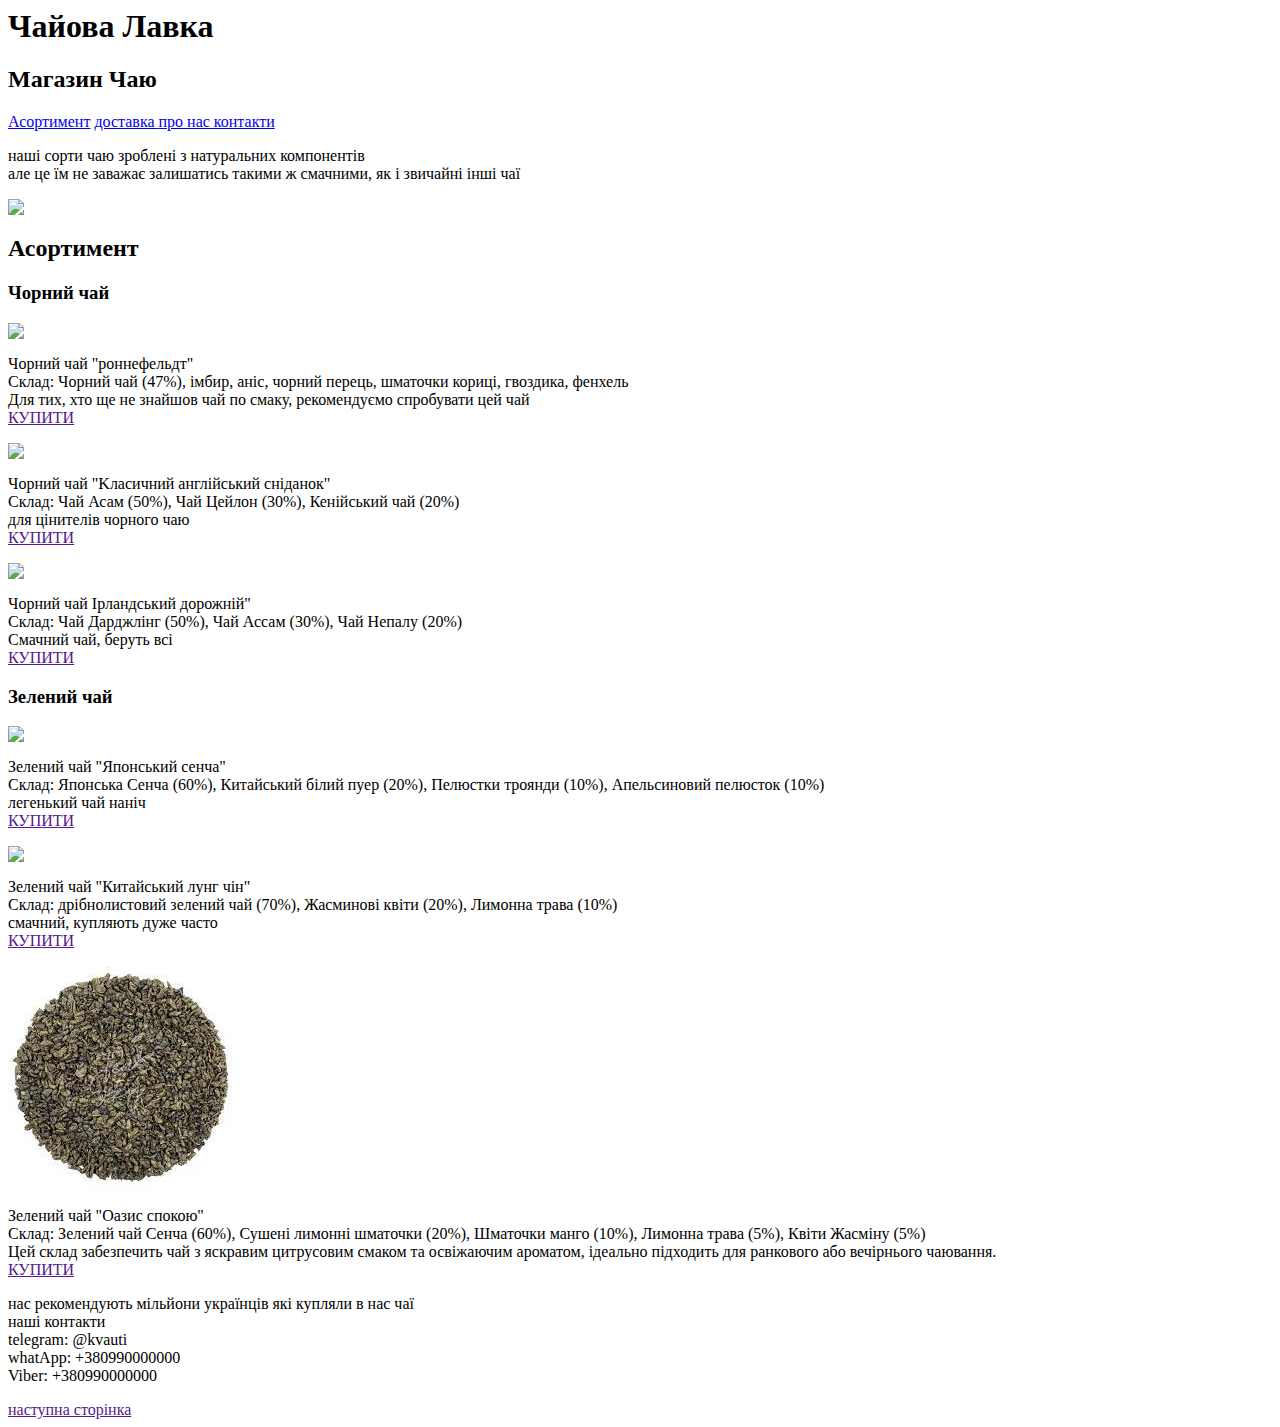
==== index.html @ 57fd98c8 "Create index.html" ====
<html>
  <head>
    <link rel="stylesheet" href="style.css">
  </head>
    <title> чайова лавка </title>
        <body>
            <header>
                <h1> Чайова Лавка </h1>
                <h2> Магазин Чаю  </h2>
                <nav>
                    <a href="#asort">Асортимент</a>
                    <a href="https://novaposhta.ua/"> доставка </a>
                    <a href="second.html"> про нас </a>
                    <a href="#cont"> контакти </a>
                </nav>
            </header>
            <main>

                <section class="text">
            <p class="tex"> наші сорти чаю зроблені з натуральних компонентів <br> але це їм не заважає залишатись такими ж смачними, як і звичайні інші чаї</p>
            <img class="tea" src="https://i.pinimg.com/236x/2a/f5/3d/2af53d8f1be483dd0e05b7b18142c33c.jpg">
                </section>
                
            <h2 id="asort"> Асортимент </h2>
            <h3> Чорний чай </h3>

                <section class="oo">
                    <img class="picture1" src="https://ch.od.ua/image/cache/catalog/chernyj_chaj/cejlon_krupnolistovoj/cejlon_krupnolistovoj_chaj-855x855_0.JPG">
                    <p class="tex1"> Чорний чай "роннефельдт" <br> Склад: Чорний чай (47%), імбир, аніс, чорний перець, шматочки кориці, гвоздика, фенхель <br> Для тих, хто ще не знайшов чай по смаку, рекомендуємо спробувати цей чай<br> <a href=""> КУПИТИ </a> </p>
                    <img class="picture1" src="https://newtea.ua/sites/default/files/baylin_0.jpg">
                    <p class="tex1"> Чорний чай "Kласичний англійський сніданок"<br> Склад: Чай Асам (50%), Чай Цейлон (30%), Кенійський чай (20%)<br> для цінителів чорного чаю <br> <a href=""> КУПИТИ </a> </p>
                    <img class="picture1" src="https://teakava.ua/files/products/323790dc-e185-11ec-81ea-fa422694eb12.800x600.jpeg">
                    <p class="tex1"> Чорний чай Ірландський дорожній" <br> Склад: Чай Дарджлінг (50%), Чай Ассам (30%), Чай Непалу (20%) <br> Смачний чай, беруть всі<br> <a href=""> КУПИТИ </a> </p>
                </section>
            <h3> Зелений чай </h3>

            <section class="sec">
                    <img class="picture1" src="https://teakava.ua/files/products/479cd42c-e23d-11ec-81ea-fa422694eb12.800x600.jpeg">
                    <p class="tex1"> Зелений чай "Японський сенча" <br> Склад: Японська Сенча (60%), Китайський білий пуер (20%), Пелюстки троянди (10%), Апельсиновий пелюсток (10%)<br> легенький чай наніч <br> <a href=""> КУПИТИ </a> </p>
                    <img class="picture1" src="https://eco-shop.org/image/cache/catalog/import_files/a7/a79e3a1d-2e2e-11eb-9f89-2c4d54f0e008_28a61474-571e-11eb-ba86-b42e99f2c5bc-700x500.jpeg">
                    <p class="tex1"> Зелений чай "Китайський лунг чін" <br> Склад: дрібнолистовий зелений чай (70%), Жасминові квіти (20%), Лимонна трава (10%) <br> смачний, купляють дуже часто <br> <a href=""> КУПИТИ </a> </p>
                    <img class="picture1" src="[data-uri]">
                    <p class="tex1"> Зелений чай "Оазис спокою" <br> Склад: Зелений чай Сенча (60%), Сушені лимонні шматочки (20%), Шматочки манго (10%), Лимонна трава (5%), Квіти Жасміну (5%) <br> Цей склад забезпечить чай з яскравим цитрусовим смаком та освіжаючим ароматом, ідеально підходить для ранкового або вечірнього чаювання. <br> <a href=""> КУПИТИ </a> 
</p>
                </section>

            </main>
            <footer id="cont">
               <p> нас рекомендують мільйони українців які купляли в нас чаї <br>
                наші контакти <br>
                telegram: @kvauti <br>
                whatApp: +380990000000 <br>
                Viber: +380990000000 <br> </p>
                <a href=""> наступна сторінка </a>
                                </footer> 
        </body>
</html>
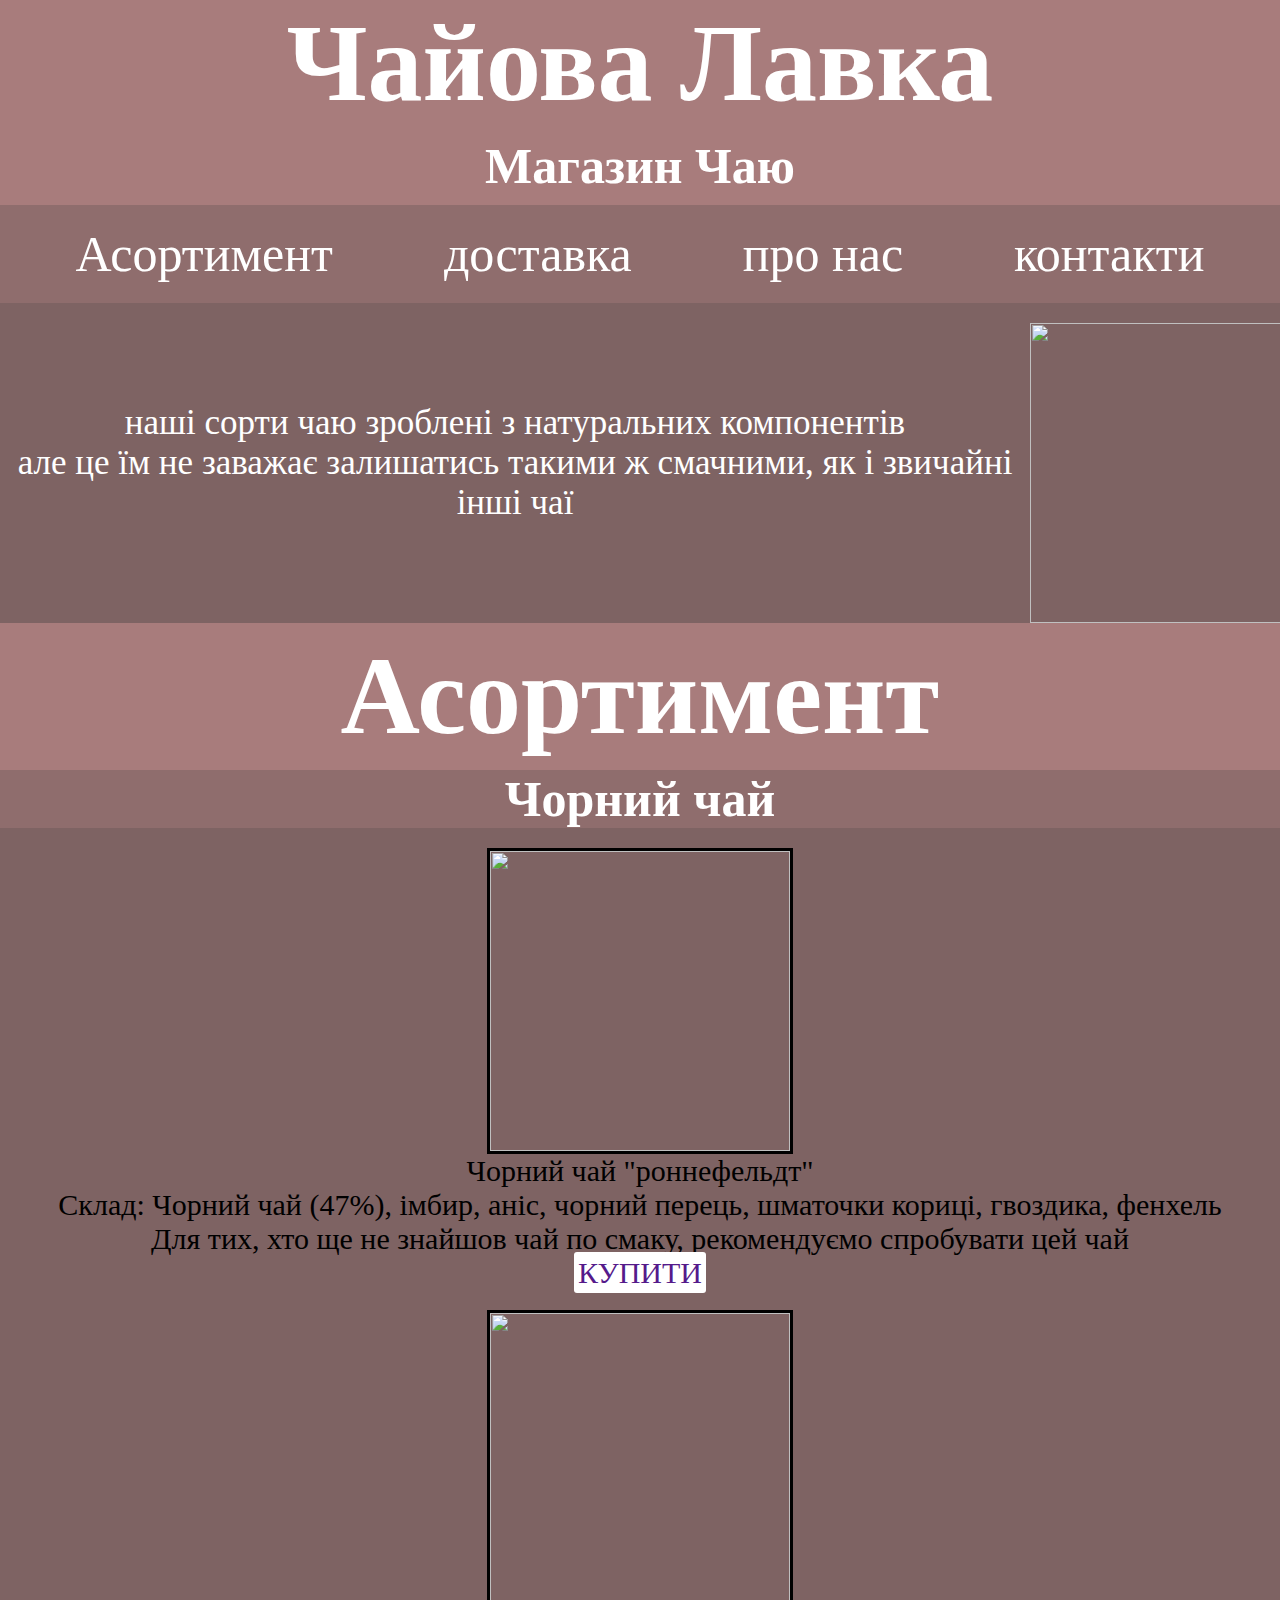
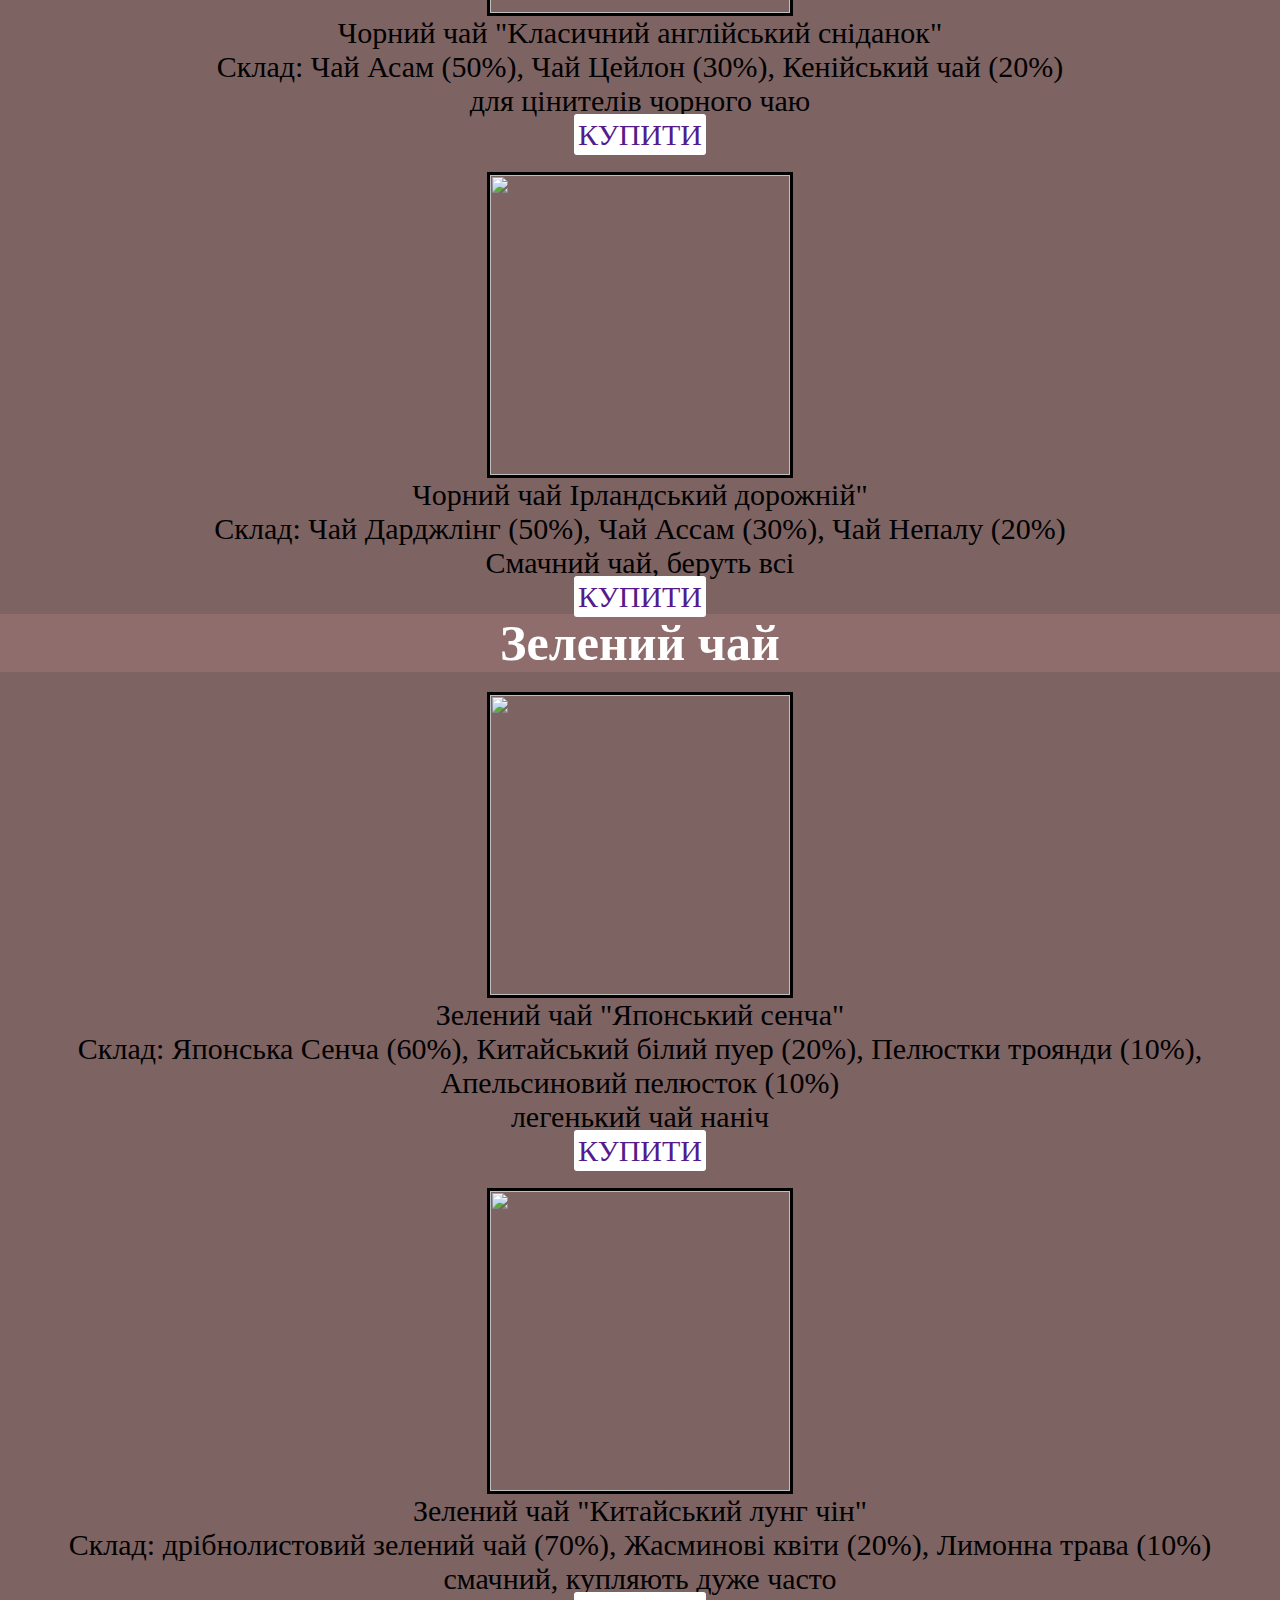
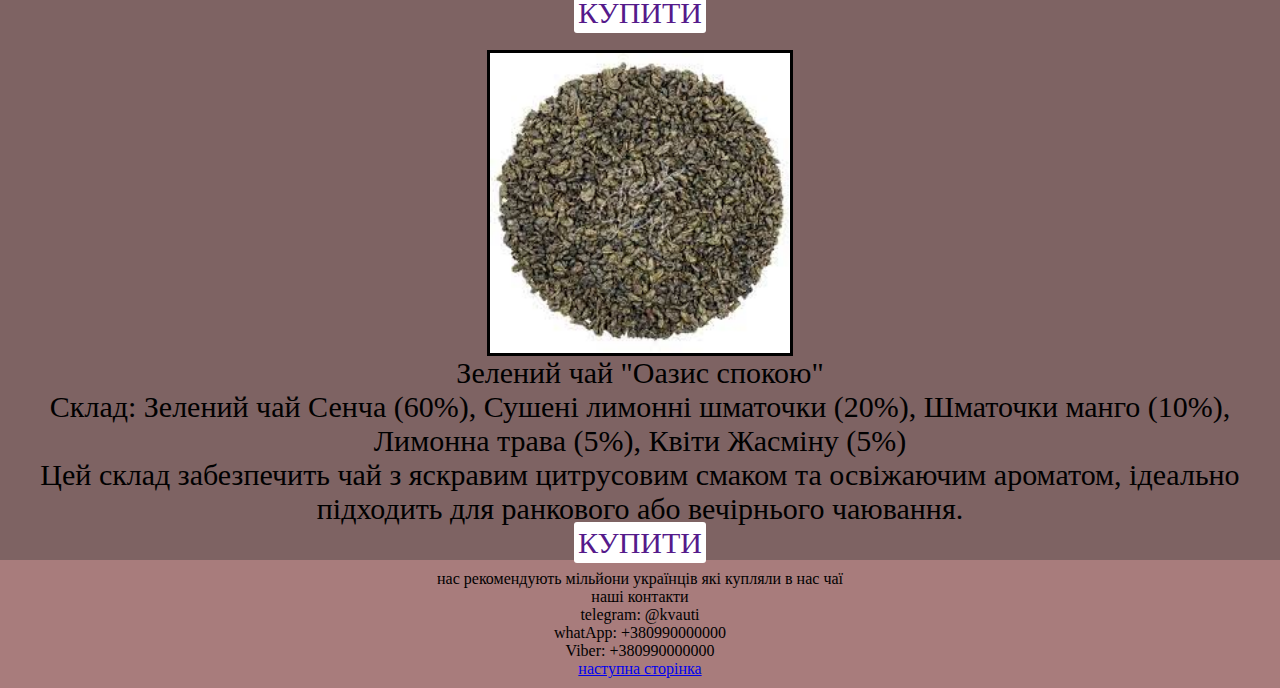
==== commit 5d08fd2e: "Update index.html" ====
--- a/index.html
+++ b/index.html
@@ -51,7 +51,7 @@
                 telegram: @kvauti <br>
                 whatApp: +380990000000 <br>
                 Viber: +380990000000 <br> </p>
-                <a href=""> наступна сторінка </a>
+                <a href="second.html"> наступна сторінка </a>
                                 </footer> 
         </body>
 </html>     
--- a/style.css
+++ b/style.css
@@ -0,0 +1,112 @@
+*{
+    padding: 0;
+    margin: 0;
+}
+
+body{
+    background-color: #7E6363;
+}
+
+h1{
+    text-align: center;
+    font-family: 'Times New Roman', Times, serif;
+    font-size: 110px;
+    color: white;
+    background-color: #A87C7C;
+}
+
+h2{
+    text-align: center;
+    padding: 10px;
+    font-family: 'Times New Roman', Times, serif;
+    color: white;
+    background-color: #A87C7C;
+    font-size: 50px;
+}
+
+header{
+    
+}
+
+nav{
+    display: flex;
+    justify-content: space-around;
+    background-color: rgba(168, 124, 124, 0.406);
+    padding: 20px;
+    font-size: 50px;
+    
+}
+
+nav a{
+    text-decoration: none;
+    color: white;
+    font-family: 'Times New Roman', Times, serif;
+}
+
+.tea{
+ display: flex;
+ 
+}
+
+.text{
+   display: flex;
+   justify-content: space-between;
+   align-items: center;
+   margin-right: -50px;
+}
+
+main h2{
+    font-size: 110px;
+}
+
+h3{
+    text-align: center;
+    font-size: 50px;
+    background-color: #a87c7c67 ;
+    color: white;
+}
+
+.tex{
+    font-size: 35px;
+    text-align: center;
+    color: white;
+}
+
+.tex1{
+    text-align: center;
+    font-size: 30px;
+}
+
+.picture1{
+    border: 3px solid black;
+
+}
+
+ 
+.oo{
+    text-align: center;
+}
+
+
+footer{
+    background-color: #A87C7C;
+    text-align: center;
+    padding: 10px;
+}
+
+.sec{
+    text-align: center;
+}
+main img{
+    margin-top: 20px;
+}
+
+p a{
+    background-color: white;
+    padding: 4px;
+    border-radius: 3px;
+    text-decoration: none;
+}
+ main img{
+     width: 300px;
+ }
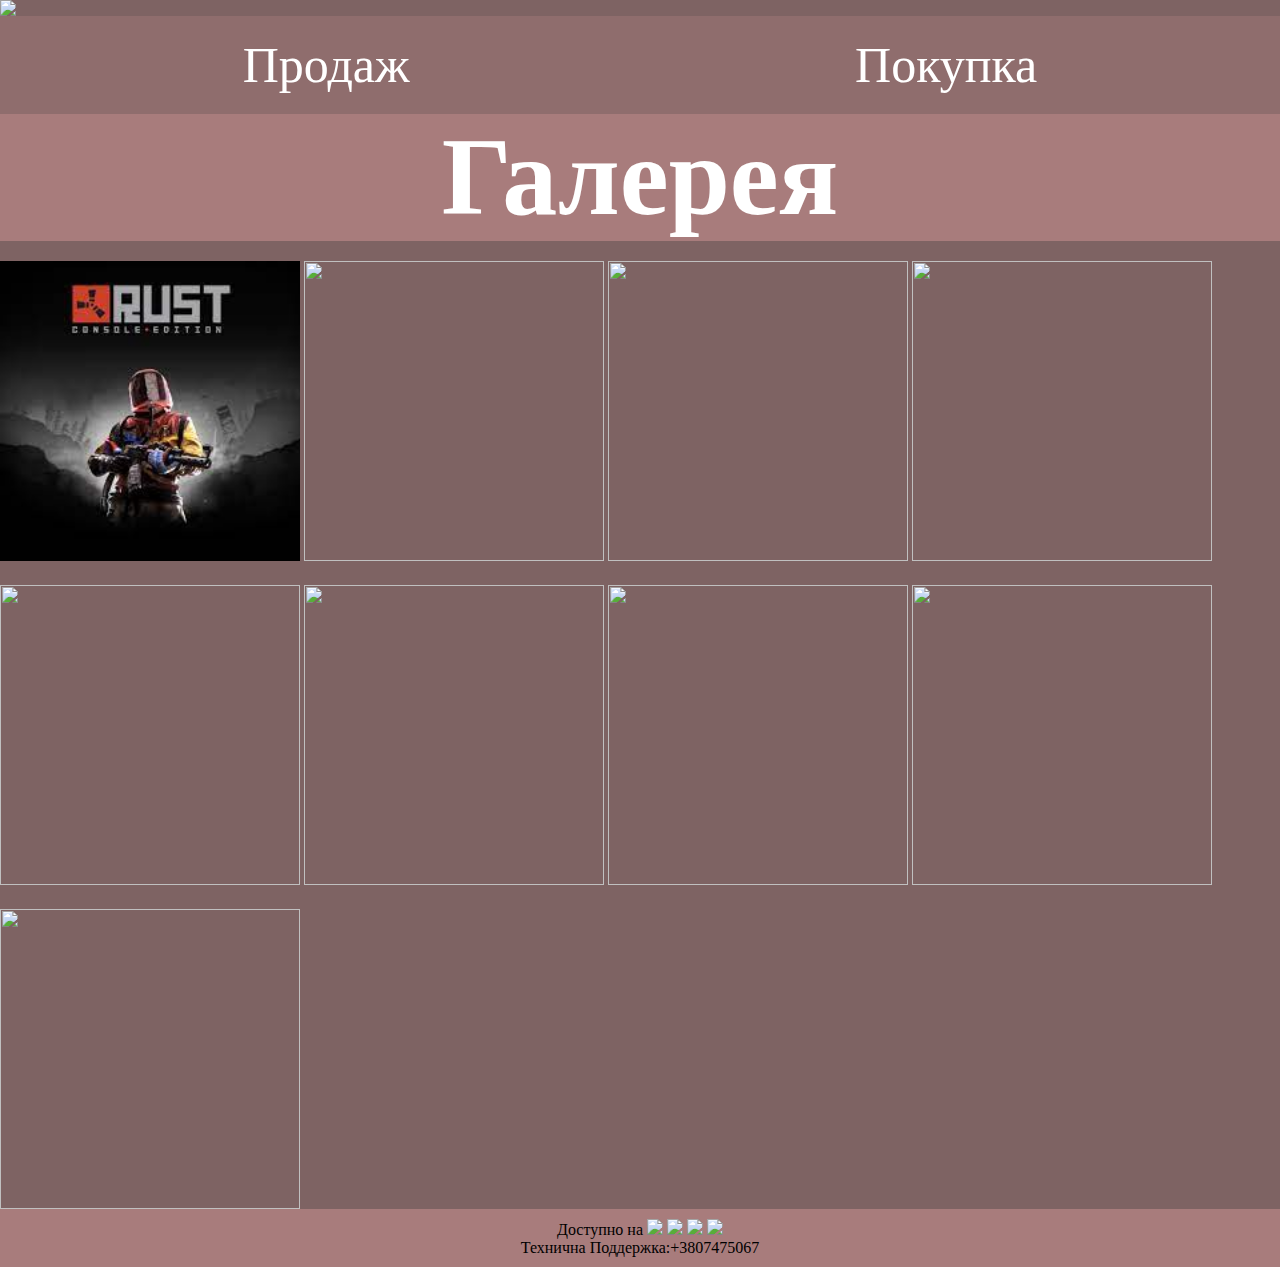
==== commit ae8ec9ab: "Update index.html" ====
--- a/index.html
+++ b/index.html
@@ -1,57 +1,42 @@
 <html>
-  <head>
-    <link rel="stylesheet" href="style.css">
-  </head>
-    <title> чайова лавка </title>
-        <body>
-            <header>
-                <h1> Чайова Лавка </h1>
-                <h2> Магазин Чаю  </h2>
-                <nav>
-                    <a href="#asort">Асортимент</a>
-                    <a href="https://novaposhta.ua/"> доставка </a>
-                    <a href="second.html"> про нас </a>
-                    <a href="#cont"> контакти </a>
-                </nav>
-            </header>
-            <main>
+    <head>
+        <title>Продажа акаунтов</title>
+        <link rel="stylesheet" href="style.css">
+</head>
+<body>
+    <header>
+        <img src="https://wotpack.ru/wp-content/uploads/2021/06/Steam-1.jpg" class="foto">
+        <nav>
+            <a href="second.html">Продаж</a>
+            <a href="https://store.steampowered.com/">Покупка</a>
+        </nav>
+    </header>
+    <main>
+                    <h1>Галерея</h1>
 
-                <section class="text">
-            <p class="tex"> наші сорти чаю зроблені з натуральних компонентів <br> але це їм не заважає залишатись такими ж смачними, як і звичайні інші чаї</p>
-            <img class="tea" src="https://i.pinimg.com/236x/2a/f5/3d/2af53d8f1be483dd0e05b7b18142c33c.jpg">
-                </section>
-                
-            <h2 id="asort"> Асортимент </h2>
-            <h3> Чорний чай </h3>
+        <section class="gallery">
+<img src="[data-uri]">
+<img src="https://image.api.playstation.com/cdn/EP0238/CUSA12398_00/QABZIx8Ubf69EcsYvaiC1Zx0PPON7XvG.png">
+<img src="https://www.metacritic.com/a/img/catalog/provider/6/12/6-1-739063-52.jpg">
+<img src="https://www.shutterstock.com/image-vector/counter-strike-cs-shooting-game-600nw-2340252615.jpg">
+<img src="https://encrypted-tbn0.gstatic.com/images?q=tbn:ANd9GcSKOC86v02Ke-ik9Vm_PwTx09WGTgKIJaifr_ErGyAwUlmzwQp8Unc7zVxysU8-ID84MBU&usqp=CAU">
+<img src="https://store-images.s-microsoft.com/image/apps.20843.13803573923001063.feb9c6f4-c9b2-4f90-a7c8-a6931fbecc4d.1587313f-6d1c-42ab-8ff4-ccc222be7e23?h=464">
+<img src="https://store-images.s-microsoft.com/image/apps.20843.13803573923001063.feb9c6f4-c9b2-4f90-a7c8-a6931fbecc4d.1587313f-6d1c-42ab-8ff4-ccc222be7e23?h=464">
+<img src="https://store-images.s-microsoft.com/image/apps.20843.13803573923001063.feb9c6f4-c9b2-4f90-a7c8-a6931fbecc4d.1587313f-6d1c-42ab-8ff4-ccc222be7e23?h=464">
+<img src="https://store-images.s-microsoft.com/image/apps.20843.13803573923001063.feb9c6f4-c9b2-4f90-a7c8-a6931fbecc4d.1587313f-6d1c-42ab-8ff4-ccc222be7e23?h=464">
+        </section>
+    </main>
+    <footer class="footer">
+        <div class="footer-link">
+                Доступно на
 
-                <section class="oo">
-                    <img class="picture1" src="https://ch.od.ua/image/cache/catalog/chernyj_chaj/cejlon_krupnolistovoj/cejlon_krupnolistovoj_chaj-855x855_0.JPG">
-                    <p class="tex1"> Чорний чай "роннефельдт" <br> Склад: Чорний чай (47%), імбир, аніс, чорний перець, шматочки кориці, гвоздика, фенхель <br> Для тих, хто ще не знайшов чай по смаку, рекомендуємо спробувати цей чай<br> <a href=""> КУПИТИ </a> </p>
-                    <img class="picture1" src="https://newtea.ua/sites/default/files/baylin_0.jpg">
-                    <p class="tex1"> Чорний чай "Kласичний англійський сніданок"<br> Склад: Чай Асам (50%), Чай Цейлон (30%), Кенійський чай (20%)<br> для цінителів чорного чаю <br> <a href=""> КУПИТИ </a> </p>
-                    <img class="picture1" src="https://teakava.ua/files/products/323790dc-e185-11ec-81ea-fa422694eb12.800x600.jpeg">
-                    <p class="tex1"> Чорний чай Ірландський дорожній" <br> Склад: Чай Дарджлінг (50%), Чай Ассам (30%), Чай Непалу (20%) <br> Смачний чай, беруть всі<br> <a href=""> КУПИТИ </a> </p>
-                </section>
-            <h3> Зелений чай </h3>
+        <img src="https://cdn-icons-png.flaticon.com/512/71/71821.png">
+        <img src="https://cdn-icons-png.flaticon.com/512/0/747.png">
+        <img src="https://free-png.ru/wp-content/uploads/2021/08/free-png.ru-8-370x370.png">
+        <img src="https://cdn.icon-icons.com/icons2/2066/PNG/512/chrome_icon_125334.png">
 
-            <section class="sec">
-                    <img class="picture1" src="https://teakava.ua/files/products/479cd42c-e23d-11ec-81ea-fa422694eb12.800x600.jpeg">
-                    <p class="tex1"> Зелений чай "Японський сенча" <br> Склад: Японська Сенча (60%), Китайський білий пуер (20%), Пелюстки троянди (10%), Апельсиновий пелюсток (10%)<br> легенький чай наніч <br> <a href=""> КУПИТИ </a> </p>
-                    <img class="picture1" src="https://eco-shop.org/image/cache/catalog/import_files/a7/a79e3a1d-2e2e-11eb-9f89-2c4d54f0e008_28a61474-571e-11eb-ba86-b42e99f2c5bc-700x500.jpeg">
-                    <p class="tex1"> Зелений чай "Китайський лунг чін" <br> Склад: дрібнолистовий зелений чай (70%), Жасминові квіти (20%), Лимонна трава (10%) <br> смачний, купляють дуже часто <br> <a href=""> КУПИТИ </a> </p>
-                    <img class="picture1" src="[data-uri]">
-                    <p class="tex1"> Зелений чай "Оазис спокою" <br> Склад: Зелений чай Сенча (60%), Сушені лимонні шматочки (20%), Шматочки манго (10%), Лимонна трава (5%), Квіти Жасміну (5%) <br> Цей склад забезпечить чай з яскравим цитрусовим смаком та освіжаючим ароматом, ідеально підходить для ранкового або вечірнього чаювання. <br> <a href=""> КУПИТИ </a> 
-</p>
-                </section>
-
-            </main>
-            <footer id="cont">
-               <p> нас рекомендують мільйони українців які купляли в нас чаї <br>
-                наші контакти <br>
-                telegram: @kvauti <br>
-                whatApp: +380990000000 <br>
-                Viber: +380990000000 <br> </p>
-                <a href="second.html"> наступна сторінка </a>
-                                </footer> 
-        </body>
-</html>     
+        </div>
+       <p> Технична Поддержка:+3807475067</p>
+    </footer>
+</body>
+</html>
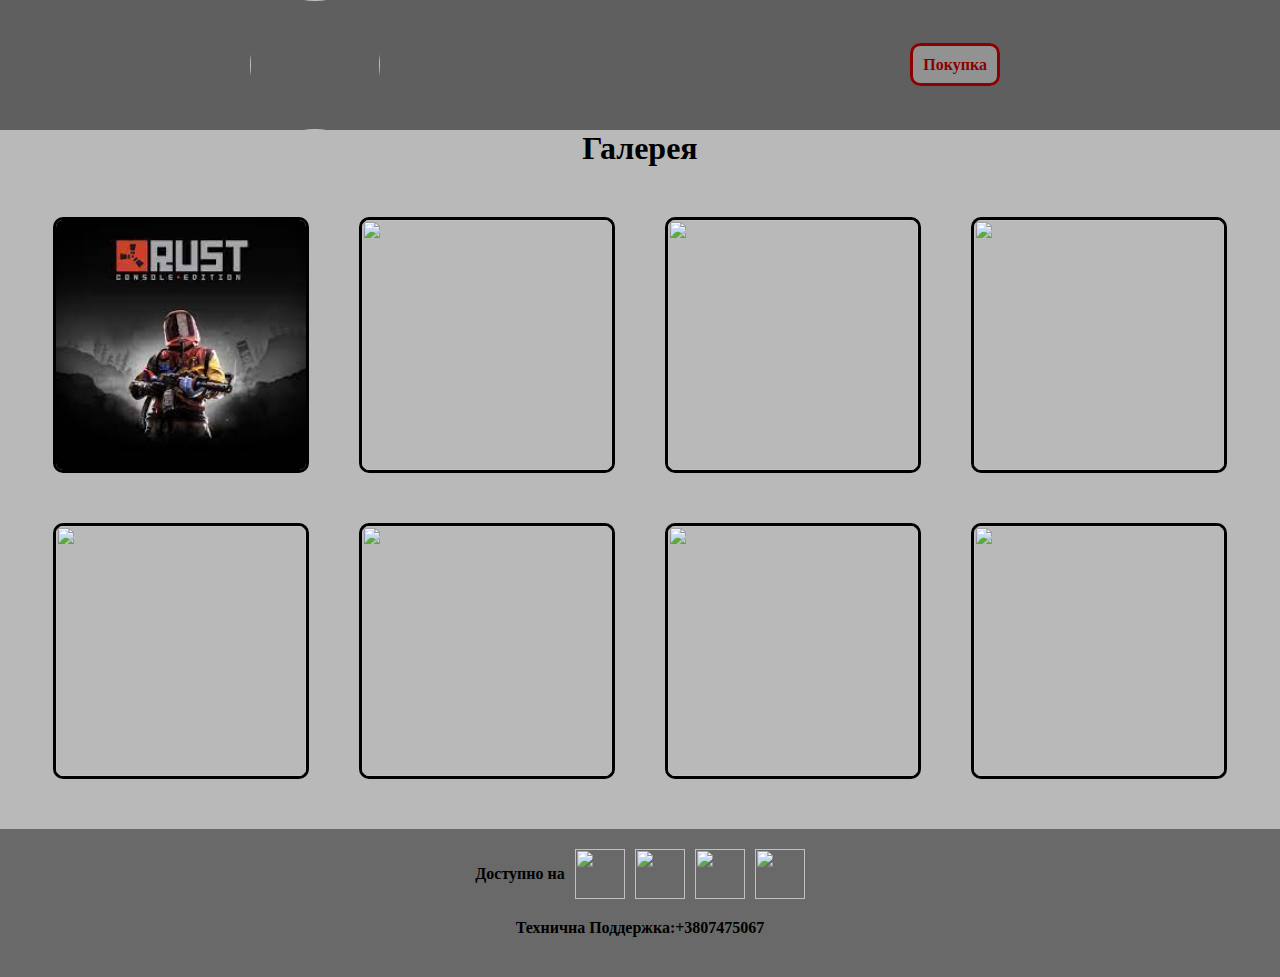
==== commit 126f07fa: "Update index.html" ====
--- a/index.html
+++ b/index.html
@@ -7,7 +7,7 @@
     <header>
         <img src="https://wotpack.ru/wp-content/uploads/2021/06/Steam-1.jpg" class="foto">
         <nav>
-            <a href="second.html">Продаж</a>
+            
             <a href="https://store.steampowered.com/">Покупка</a>
         </nav>
     </header>
@@ -21,9 +21,9 @@
 <img src="https://www.shutterstock.com/image-vector/counter-strike-cs-shooting-game-600nw-2340252615.jpg">
 <img src="https://encrypted-tbn0.gstatic.com/images?q=tbn:ANd9GcSKOC86v02Ke-ik9Vm_PwTx09WGTgKIJaifr_ErGyAwUlmzwQp8Unc7zVxysU8-ID84MBU&usqp=CAU">
 <img src="https://store-images.s-microsoft.com/image/apps.20843.13803573923001063.feb9c6f4-c9b2-4f90-a7c8-a6931fbecc4d.1587313f-6d1c-42ab-8ff4-ccc222be7e23?h=464">
-<img src="https://store-images.s-microsoft.com/image/apps.20843.13803573923001063.feb9c6f4-c9b2-4f90-a7c8-a6931fbecc4d.1587313f-6d1c-42ab-8ff4-ccc222be7e23?h=464">
-<img src="https://store-images.s-microsoft.com/image/apps.20843.13803573923001063.feb9c6f4-c9b2-4f90-a7c8-a6931fbecc4d.1587313f-6d1c-42ab-8ff4-ccc222be7e23?h=464">
-<img src="https://store-images.s-microsoft.com/image/apps.20843.13803573923001063.feb9c6f4-c9b2-4f90-a7c8-a6931fbecc4d.1587313f-6d1c-42ab-8ff4-ccc222be7e23?h=464">
+<img src="https://upload.wikimedia.org/wikipedia/ru/6/6a/Call_of_Duty_-_Modern_Warfare_Remastered.png">
+<img src="https://image.api.playstation.com/cdn/EP0006/CUSA04013_00/pOdaFz8KxDl7wGcTtScEbYccOTQFqD8c.png">
+
         </section>
     </main>
     <footer class="footer">
@@ -33,7 +33,7 @@
         <img src="https://cdn-icons-png.flaticon.com/512/71/71821.png">
         <img src="https://cdn-icons-png.flaticon.com/512/0/747.png">
         <img src="https://free-png.ru/wp-content/uploads/2021/08/free-png.ru-8-370x370.png">
-        <img src="https://cdn.icon-icons.com/icons2/2066/PNG/512/chrome_icon_125334.png">
+    <img src="https://cdn-icons-png.flaticon.com/512/152/152759.png">    
 
         </div>
        <p> Технична Поддержка:+3807475067</p>
--- a/style.css
+++ b/style.css
@@ -1,112 +1,84 @@
 *{
+    margin: 0;
     padding: 0;
-    margin: 0;
 }
+.foto{
+    width: 130px;
+    border-radius: 130px;
+}
+nav a{
+background-color:rgb(146, 146, 146);
+font-weight: 900;
+border-radius:10px ;
+color:darkred;
+padding:10px ;
+margin:30px ;
+text-decoration: none;
+border: 3px solid;
 
-body{
-    background-color: #7E6363;
 }
+header{
+    display: flex;
+    align-items: center;
+    justify-content: space-around;
+    background-color: rgb(95, 95, 95);
+}
+.icon-acc{
+    height: 100px;
+    width: 100px;
+    background-color: gold;
+    border: 7px double darkgoldenrod;
+}
+.icon-acc{
+justify-content: center;
+display: flex;
+align-items: center;
 
+}
+.account{
+    display: flex;
+}
+ul{
+    padding-left: 20px;
+}
+.gallery{
+    padding: 50px 0;
+    display: flex;
+    gap: 50px;
+    justify-content: center;
+    flex-wrap: wrap;
+}
+.gallery img {
+    width: 250px;
+    border-radius: 10px;
+    border: 3px solid black;
+}
 h1{
     text-align: center;
-    font-family: 'Times New Roman', Times, serif;
-    font-size: 110px;
-    color: white;
-    background-color: #A87C7C;
 }
-
-h2{
-    text-align: center;
-    padding: 10px;
-    font-family: 'Times New Roman', Times, serif;
-    color: white;
-    background-color: #A87C7C;
-    font-size: 50px;
+main{
+    background-color: rgb(185, 185, 185);
 }
-
-header{
-    
-}
-
-nav{
-    display: flex;
-    justify-content: space-around;
-    background-color: rgba(168, 124, 124, 0.406);
-    padding: 20px;
-    font-size: 50px;
-    
-}
-
-nav a{
-    text-decoration: none;
-    color: white;
-    font-family: 'Times New Roman', Times, serif;
-}
-
-.tea{
- display: flex;
- 
-}
-
-.text{
-   display: flex;
-   justify-content: space-between;
-   align-items: center;
-   margin-right: -50px;
-}
-
-main h2{
-    font-size: 110px;
-}
-
-h3{
-    text-align: center;
-    font-size: 50px;
-    background-color: #a87c7c67 ;
-    color: white;
-}
-
-.tex{
-    font-size: 35px;
-    text-align: center;
-    color: white;
-}
-
-.tex1{
-    text-align: center;
-    font-size: 30px;
-}
-
-.picture1{
-    border: 3px solid black;
+.footer-link{
+display: flex;
+gap: 10px;
+justify-content:center ;
 
 }
-
- 
-.oo{
+.footer-link img{
+    width: 50px;
+}
+.footer{
     text-align: center;
+    font-weight: 900;
 }
-
-
 footer{
-    background-color: #A87C7C;
-    text-align: center;
-    padding: 10px;
+    background-color: dimgray;
+    padding: 20px;
 }
-
-.sec{
-    text-align: center;
+footer div{
+    align-items: center;
 }
-main img{
-    margin-top: 20px;
+p{
+    padding: 20px;
 }
-
-p a{
-    background-color: white;
-    padding: 4px;
-    border-radius: 3px;
-    text-decoration: none;
-}
- main img{
-     width: 300px;
- }
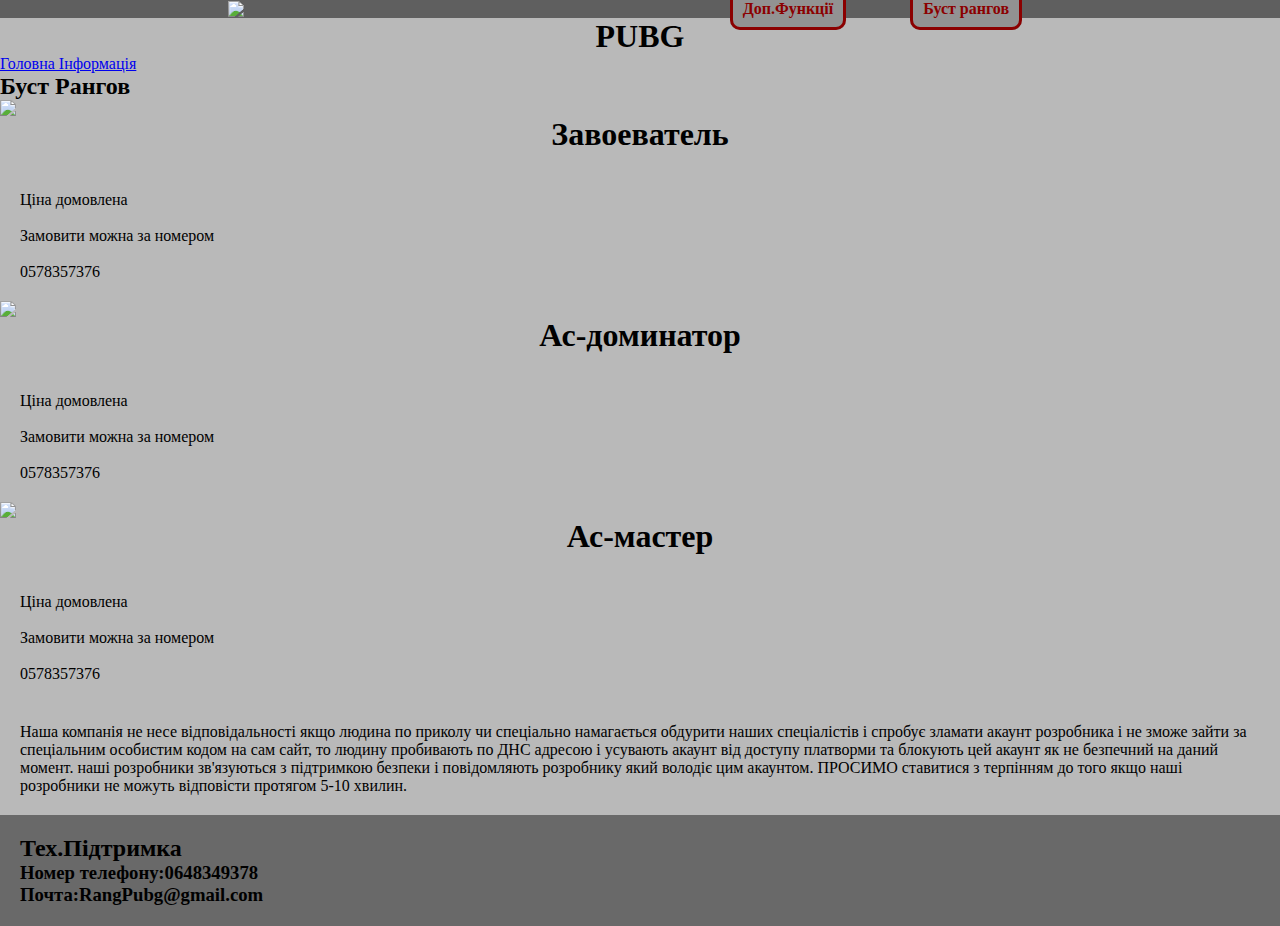
==== commit 98a25f57: "Update index.html" ====
--- a/index.html
+++ b/index.html
@@ -1,42 +1,86 @@
 <html>
     <head>
-        <title>Продажа акаунтов</title>
-        <link rel="stylesheet" href="style.css">
-</head>
-<body>
-    <header>
-        <img src="https://wotpack.ru/wp-content/uploads/2021/06/Steam-1.jpg" class="foto">
-        <nav>
-            
-            <a href="https://store.steampowered.com/">Покупка</a>
-        </nav>
-    </header>
-    <main>
-                    <h1>Галерея</h1>
+       <link rel="stylesheet" href="./style.css">
+       <title>Logika</title>
+    </head>
+    <body>
+        <header>
+            <img src="https://cdn.pixabay.com/photo/2020/06/21/00/17/pubg-logo-5322826_1280.png">
 
-        <section class="gallery">
-<img src="[data-uri]">
-<img src="https://image.api.playstation.com/cdn/EP0238/CUSA12398_00/QABZIx8Ubf69EcsYvaiC1Zx0PPON7XvG.png">
-<img src="https://www.metacritic.com/a/img/catalog/provider/6/12/6-1-739063-52.jpg">
-<img src="https://www.shutterstock.com/image-vector/counter-strike-cs-shooting-game-600nw-2340252615.jpg">
-<img src="https://encrypted-tbn0.gstatic.com/images?q=tbn:ANd9GcSKOC86v02Ke-ik9Vm_PwTx09WGTgKIJaifr_ErGyAwUlmzwQp8Unc7zVxysU8-ID84MBU&usqp=CAU">
-<img src="https://store-images.s-microsoft.com/image/apps.20843.13803573923001063.feb9c6f4-c9b2-4f90-a7c8-a6931fbecc4d.1587313f-6d1c-42ab-8ff4-ccc222be7e23?h=464">
-<img src="https://upload.wikimedia.org/wikipedia/ru/6/6a/Call_of_Duty_-_Modern_Warfare_Remastered.png">
-<img src="https://image.api.playstation.com/cdn/EP0006/CUSA04013_00/pOdaFz8KxDl7wGcTtScEbYccOTQFqD8c.png">
+            <nav>
+                <a href="second.html">Доп.Функції</a>
+                 <a href="third.html">Буст рангов</a>
+                 </nav>
+                 </header>
 
-        </section>
-    </main>
-    <footer class="footer">
-        <div class="footer-link">
-                Доступно на
+                 <main>
+                 <section class="hero">
+                    <div class="hero-bg"></div>
+                    <div class="hero-info">
+                    <h1 class="bbn">PUBG</h1>
+                   <a href="#" class="btn">Головна Інформація</a>
+                    </div>
+                 </section>
+                 <section class="achivka">
+                    <h2 class="ach">Буст Рангов</h2>
+                    <div class="all-archive">
 
-        <img src="https://cdn-icons-png.flaticon.com/512/71/71821.png">
-        <img src="https://cdn-icons-png.flaticon.com/512/0/747.png">
-        <img src="https://free-png.ru/wp-content/uploads/2021/08/free-png.ru-8-370x370.png">
-    <img src="https://cdn-icons-png.flaticon.com/512/152/152759.png">    
 
-        </div>
-       <p> Технична Поддержка:+3807475067</p>
-    </footer>
-</body>
+                        <div class="all-archive-single">
+                          <img src="https://4pubg.com/wp-content/uploads/2018/12/PUBG-Mobile-Conqueror.png">
+                          <div class="all-archive-info">
+                            <h1 class="h1">Завоеватель</h1>
+                            <p><br>Ціна домовлена<br>
+                               <br>Замовити можна за номером<br>
+                              <br>0578357376<br>
+                            </p>
+                          </div>
+
+                        </div>
+
+
+                        <div class="all-archive-single">
+                          <img src="https://lh6.googleusercontent.com/_AqhtUWDEe_ibamq8NCtskx3I9a-MTgCOL4fv76YqRVXUCumrB0bnm_F90744d_YHW4mLw_NjWeE-dvNvhXxbq13m_NaKwNt23p29COQzq9lmk6cYrWtTl2Y4-_FCLj-C5E0dQq9=s0">
+                          <div class="all-archive-info">
+                            <h1 class="h1">Ас-доминатор</h1>
+                            <p><br>Ціна домовлена<br>
+                               <br> Замовити можна за номером<br>
+                               <br>0578357376<br>
+                            </p>
+                          </div>
+                        </div>
+
+
+
+                        <div class="all-archive-single">
+                           <img src="https://i.ibb.co/hghW2Tx/image.png">
+                           <div class="all-archive-info">
+                            <h1 class="h1">Ас-мастер</h1>
+                            <p><br>Ціна домовлена<br>
+                               <br>Замовити можна за номером<br>
+                               <br> 0578357376<br>
+                            </p>
+                        </div>
+                        </div>
+                    </div>
+                 </section>
+
+
+                  <section class="text">
+                     <div>
+                        <p>
+                           Наша компанія не несе відповідальності якщо людина по приколу чи спеціально намагається обдурити наших спеціалістів і спробує зламати акаунт розробника і не зможе зайти за спеціальним особистим кодом на сам сайт, то людину пробивають по ДНС адресою і усувають акаунт від доступу платворми та блокують цей акаунт як не безпечний на даний момент. наші розробники зв'язуються з підтримкою безпеки і повідомляють розробнику який володіє цим акаунтом.
+ПРОСИМО ставитися з терпінням до того якщо наші розробники не можуть відповісти протягом 5-10 хвилин.
+                        </p>
+                     </div>
+                 </section>
+                 </main>
+
+                 <footer>
+                  <h2>Тех.Підтримка</h2>
+                  <h3>Номер телефону:0648349378</h3>
+                  <h3>Почта:RangPubg@gmail.com</h3>
+                 </footer>  
+
+    </body>
 </html>
